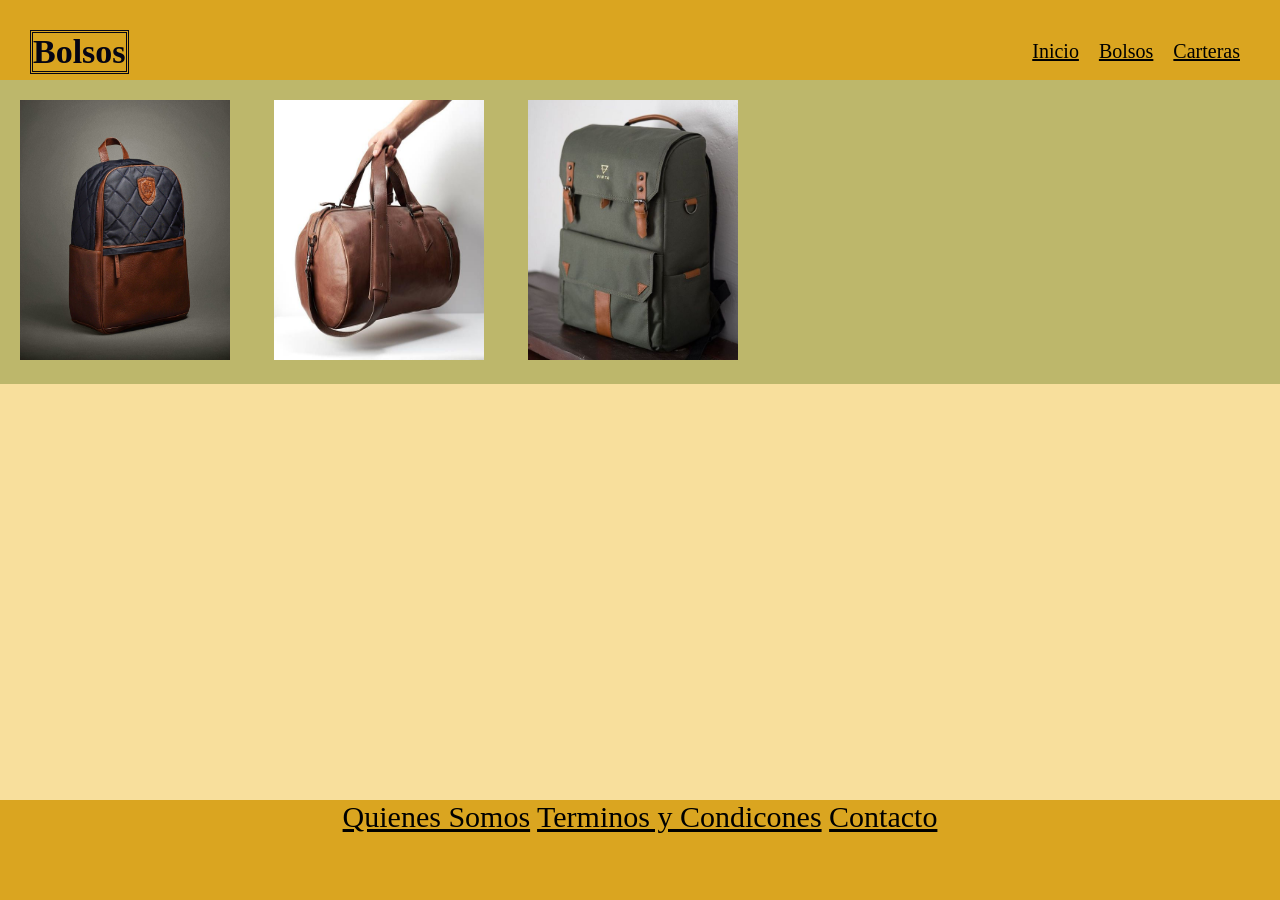
==== pages/bolsos.html @ 866ea1f6 "primer commit" ====
<!DOCTYPE html>
<html lang="en">

<head>
    <meta charset="UTF-8">
    <meta http-equiv="X-UA-Compatible" content="IE=edge">
    <meta name="viewport" content="width=device-width, initial-scale=1.0">
    <title>Bolsos</title>
    <link rel="stylesheet" href="../css/style.css">
</head>

<body>
    <header>
        <h1 class="logo">Bolsos</h1>

        <nav>
            <ul>

                <li><a href="./carteras.html">Carteras</a></li>
                <li><a href="./bolsos.html">Bolsos</a></li>
                <li><a href="/index.html">Inicio</a></li>
            </ul>
        </nav>
    </header>

    <section class="imagenes">
        <img src="/img/bolso1.jpg" width="250" height="300">
        <img src="/img/Bolso2.jpg" width="250" height="300">
        <img src="/img/Mochila.jpg" width="250" height="300">
    </section>
</body>

<footer>
    <div>
        <a href="./quienessomos.html">Quienes Somos</a>
        <a href="./terminosycondiciones.html">Terminos y Condicones</a>
        <a href="./contacto.html">Contacto</a>
    </div>
</footer>

</html>
---- css/style.css ----
*{margin: 0;
padding: 0;
box-sizing: border-box;
}

html{ background-color: rgb(248, 223, 156);}


header {
  height: 80px;
  width: 100%;
  padding: 30px;
  font-size: 50px;
  background-color: goldenrod;
}

header .logo{
  border: double;
  font-size: 34px;
  font-family: Georgia, 'Times New Roman', Times, serif;
  color: rgb(5, 5, 20);
  text-transform: capitalize;
  float: left;
  margin: 0;
  padding: 0;
  text-align: left;
}
  
header ul li{ 
  font-size: 20px;
  float: right;
  margin-right: 10;
  list-style: none;
  display: inline;
  padding: 10px 10px 10px 10px; 

}

section{
  background-color: darkkhaki;
}

section main{
 background-image: url(/img/Atardecer_en_Guayaquil.jpg);
 width: 100%;
 background-size: cover;
 height: 30vh;
}
.tm{
  font-size: 18px;
}
section p{
  height: 300px;
  width: 100%;
  text-align: center;
  border: double; 
  color: black;
  font-size: 25px;
  font-family: Arial, Helvetica, sans-serif;
}

section div {
  height: 150px;
  width: 150px;
  border: 5px solid gainsboro;
  background-color: darkgoldenrod;
}

.cajas{
  display: flex;
  flex-wrap: wrap;
  justify-content: space-around;
}
 
section{
  width: 100%;

}
section img {
  padding: 20px;
  flex-wrap: wrap;

}
.logo2{
  color: darkgoldenrod;
}

footer div{  
  height: 100px;
  width: 100%;
  font-size: 30px;
  display: inline;
  position: absolute;
  background-color: goldenrod;
  text-align: center;
  bottom: 0;
}

a:link{
    color: black;
}

a:visited{color: black;}

a:hover{color:red ;}
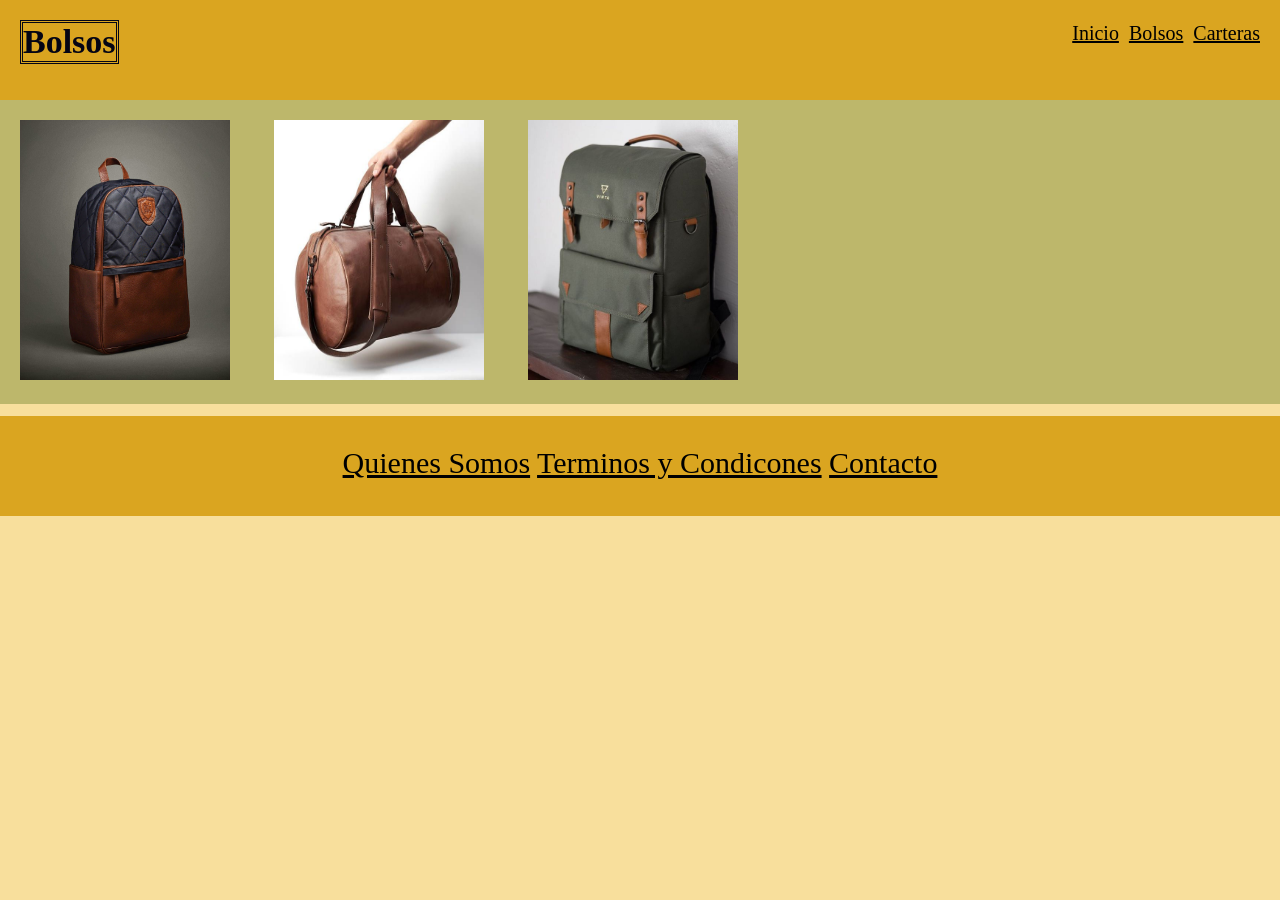
==== commit 2febf080: "agrego bootstrap" ====
--- a/pages/bolsos.html
+++ b/pages/bolsos.html
@@ -11,6 +11,7 @@
 
 <body>
     <header>
+        <article class="col-xs-12 col-sm-8 col-md-9 col-lg-9"></article>
         <h1 class="logo">Bolsos</h1>
 
         <nav>
@@ -28,7 +29,7 @@
         <img src="/img/Bolso2.jpg" width="250" height="300">
         <img src="/img/Mochila.jpg" width="250" height="300">
     </section>
-</body>
+
 
 <footer>
     <div>
@@ -38,4 +39,12 @@
     </div>
 </footer>
 
+
+
+ <!-- Inserto Bootstrap -->
+ <script src="https://cdn.jsdelivr.net/npm/jquery@3.5.1/dist/jquery.slim.min.js" integrity="sha384-DfXdz2htPH0lsSSs5nCTpuj/zy4C+OGpamoFVy38MVBnE+IbbVYUew+OrCXaRkfj" crossorigin="anonymous"></script>
+<script src="https://cdn.jsdelivr.net/npm/popper.js@1.16.1/dist/umd/popper.min.js" integrity="sha384-9/reFTGAW83EW2RDu2S0VKaIzap3H66lZH81PoYlFhbGU+6BZp6G7niu735Sk7lN" crossorigin="anonymous"></script>
+<script src="https://cdn.jsdelivr.net/npm/bootstrap@4.6.1/dist/js/bootstrap.min.js" integrity="sha384-VHvPCCyXqtD5DqJeNxl2dtTyhF78xXNXdkwX1CZeRusQfRKp+tA7hAShOK/B/fQ2" crossorigin="anonymous"></script>
+<!-- Termina Bootstrap-->
+</body>
 </html>
--- a/css/style.css
+++ b/css/style.css
@@ -1,15 +1,22 @@
 *{margin: 0;
 padding: 0;
+-webkit-box-sizing: border-box;
+-moz-box-sizing: border-box;
 box-sizing: border-box;
 }
 
 html{ background-color: rgb(248, 223, 156);}
 
+body{
+  margin: 0;
+  position: relative;
+  padding-bottom: 7em;
+}
 
 header {
-  height: 80px;
+  height: 100px;
   width: 100%;
-  padding: 30px;
+  padding: 20px;
   font-size: 50px;
   background-color: goldenrod;
 }
@@ -32,7 +39,7 @@
   margin-right: 10;
   list-style: none;
   display: inline;
-  padding: 10px 10px 10px 10px; 
+  padding: 2px 0px 0px 10px; 
 
 }
 
@@ -94,6 +101,7 @@
   background-color: goldenrod;
   text-align: center;
   bottom: 0;
+  padding: 1em;
 }
 
 a:link{
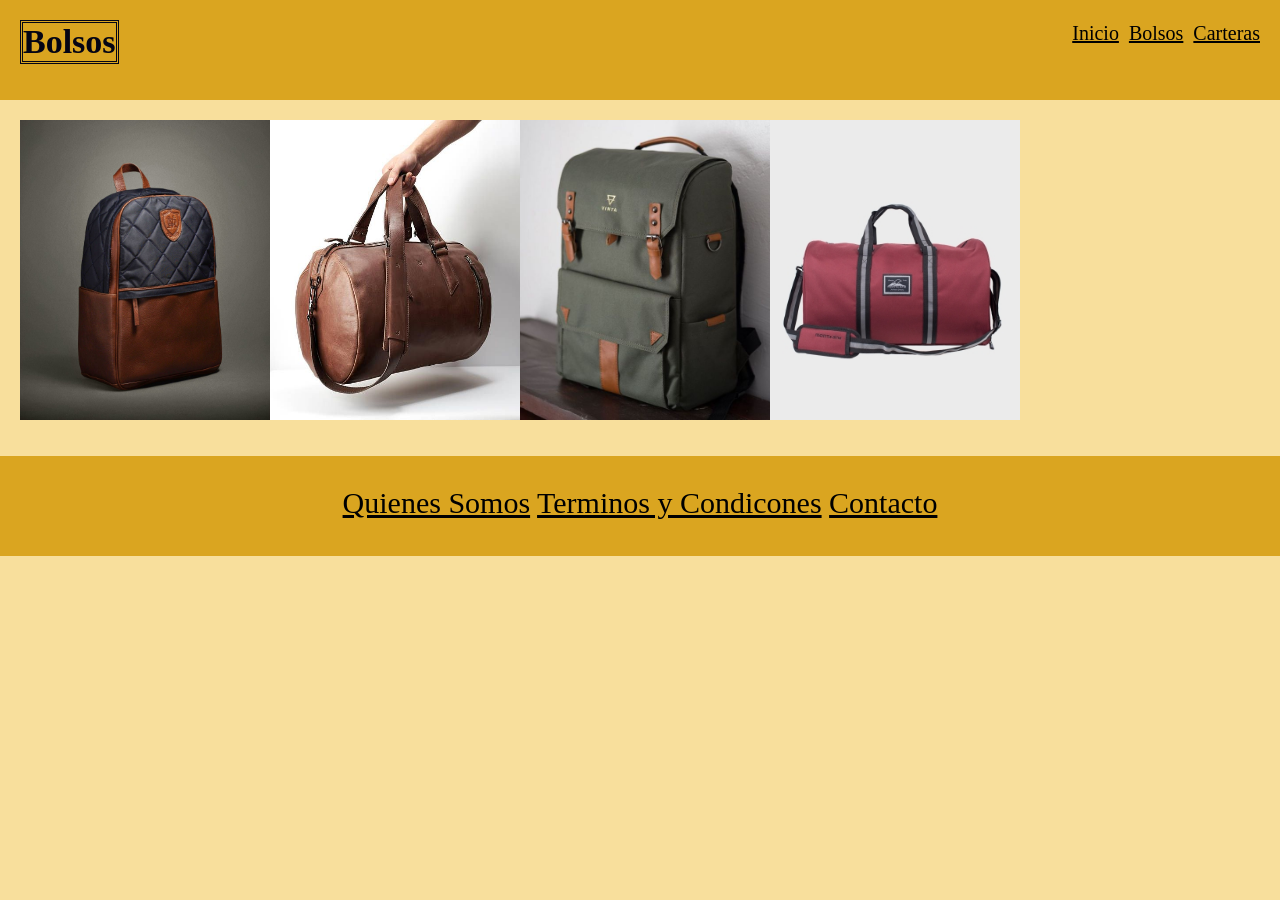
==== commit 74ab1bd8: "ajustes" ====
--- a/pages/bolsos.html
+++ b/pages/bolsos.html
@@ -19,16 +19,28 @@
 
                 <li><a href="./carteras.html">Carteras</a></li>
                 <li><a href="./bolsos.html">Bolsos</a></li>
-                <li><a href="/index.html">Inicio</a></li>
+                <li><a href="../index.html">Inicio</a></li>
             </ul>
         </nav>
     </header>
 
-    <section class="imagenes">
-        <img src="/img/bolso1.jpg" width="250" height="300">
-        <img src="/img/Bolso2.jpg" width="250" height="300">
-        <img src="/img/Mochila.jpg" width="250" height="300">
-    </section>
+    <div class="grid-section">
+        <div class="redbox" id="t1">
+            <img src="../img/bolso1.jpg" width="250" height="300">
+        </div>
+        <div class="bluebox" id="t1">
+            <img src="../img/Bolso2.jpg" width="250" height="300">
+
+        </div>
+        <div class="greenbox" id="t1">
+            <img src="../img/Mochila.jpg" width="250" height="300">
+
+        </div>
+        <div class="yellowbox" id="t1">
+            <img src="../img/bolso-anton-40-lts.jpg" width="250" height="300">
+        </div>
+
+    </div>
 
 
 <footer>
--- a/css/style.css
+++ b/css/style.css
@@ -47,15 +47,10 @@
   background-color: darkkhaki;
 }
 
-section main{
- background-image: url(/img/Atardecer_en_Guayaquil.jpg);
- width: 100%;
- background-size: cover;
- height: 30vh;
-}
 .tm{
   font-size: 18px;
 }
+
 section p{
   height: 300px;
   width: 100%;
@@ -73,21 +68,49 @@
   background-color: darkgoldenrod;
 }
 
-.cajas{
-  display: flex;
-  flex-wrap: wrap;
-  justify-content: space-around;
+div.conteiner{
+box-sizing: border-box;
+color: darkgoldenrod; 
+font-size: 14px;
+line-height: 20px;
+margin-left: 44px;
+margin-right: 44px;
+padding-left: 15px;
+padding-right: 15px;
+text-size-adjust: 100%;
+width: 1170px;
+}
+
+
+div.cats-row{
+box-sizing: border-box;
+color: darkgoldenrod;
+font-family: 'Times New Roman', Times, serif;
+line-height: 20px;
+margin-left: -15px;
+margin-right: -15px;
+margin-top: 31px;
 }
  
 section{
   width: 100%;
 
 }
-section img {
+.grid-section {
   padding: 20px;
   flex-wrap: wrap;
+  display: flex;
+}
 
+#t1:hover{
+  transition: all 2s;
+  transform: scale(1.05);
 }
+
+#t1 {
+  transition: height 2s;
+}
+
 .logo2{
   color: darkgoldenrod;
 }
@@ -110,7 +133,7 @@
 
 a:visited{color: black;}
 
-a:hover{color:red ;}
+a:hover{color: 0 0 0 0 ;}
 
 
 
